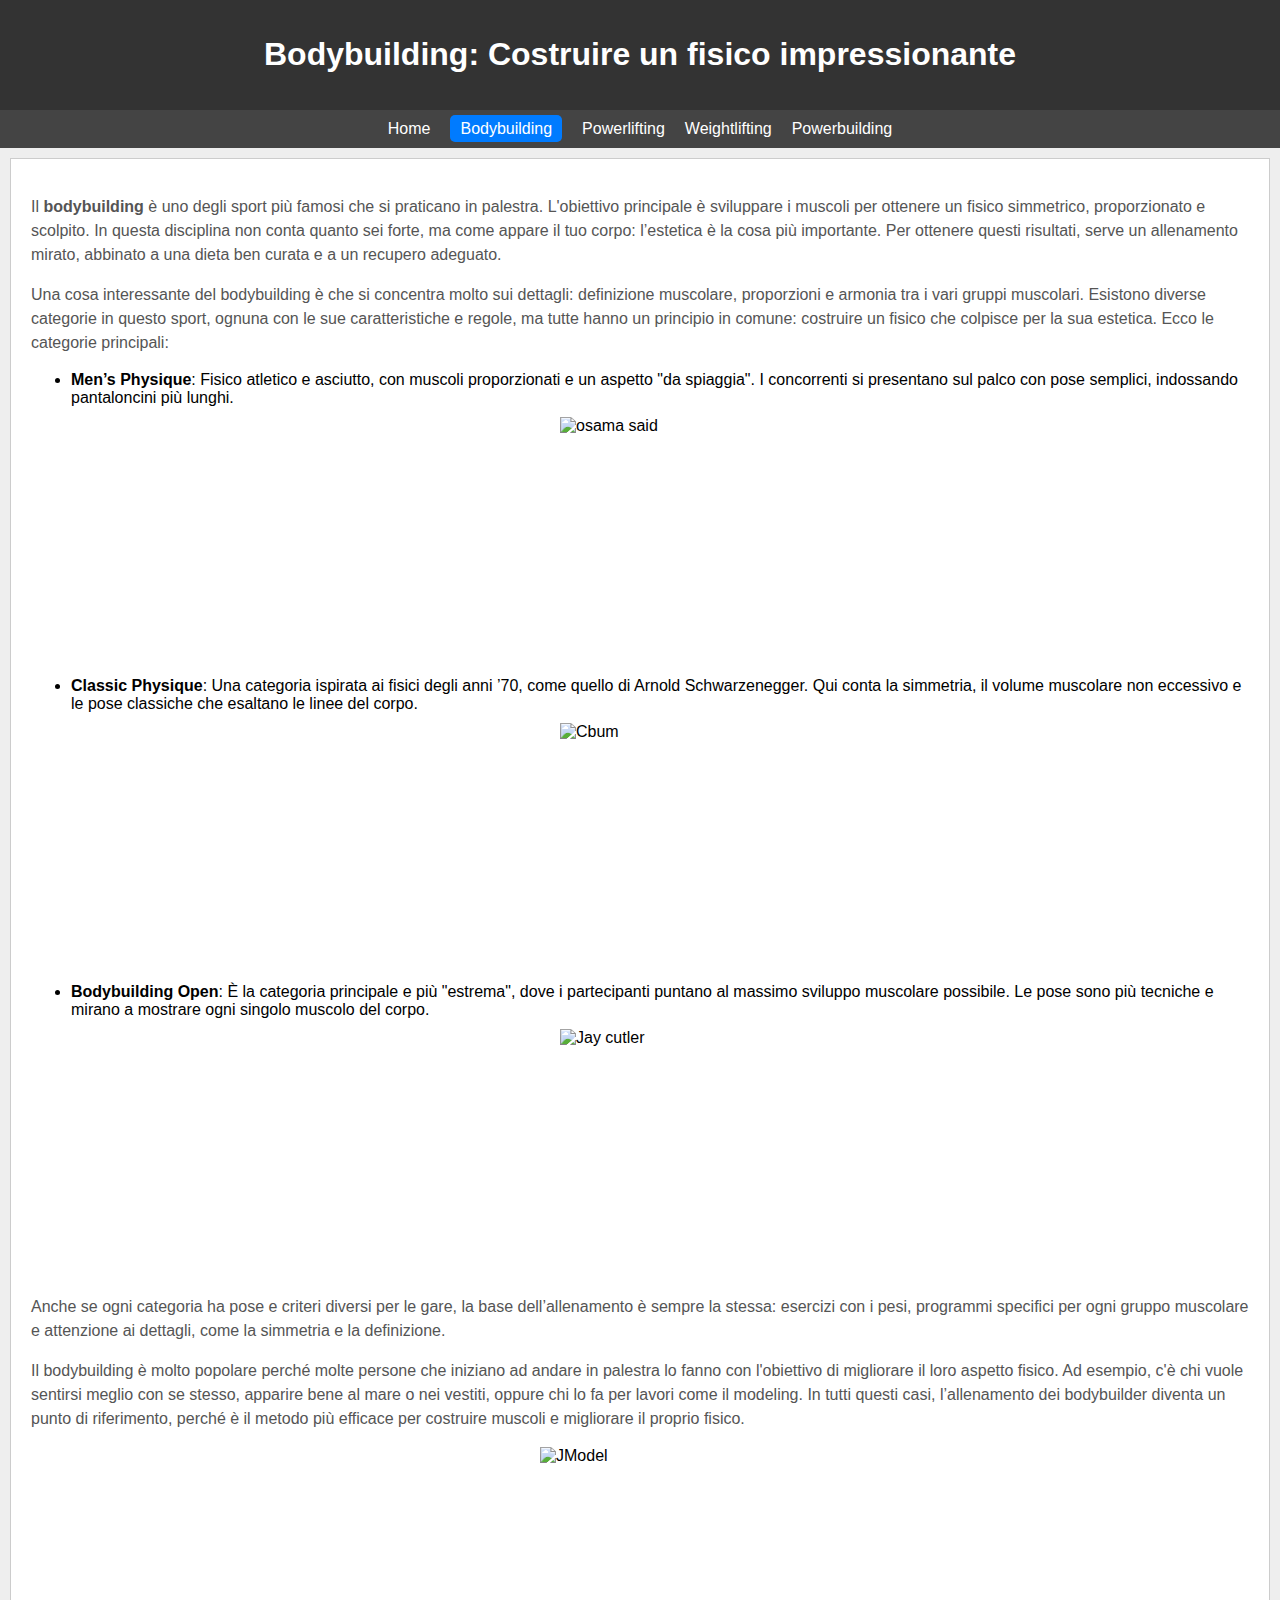
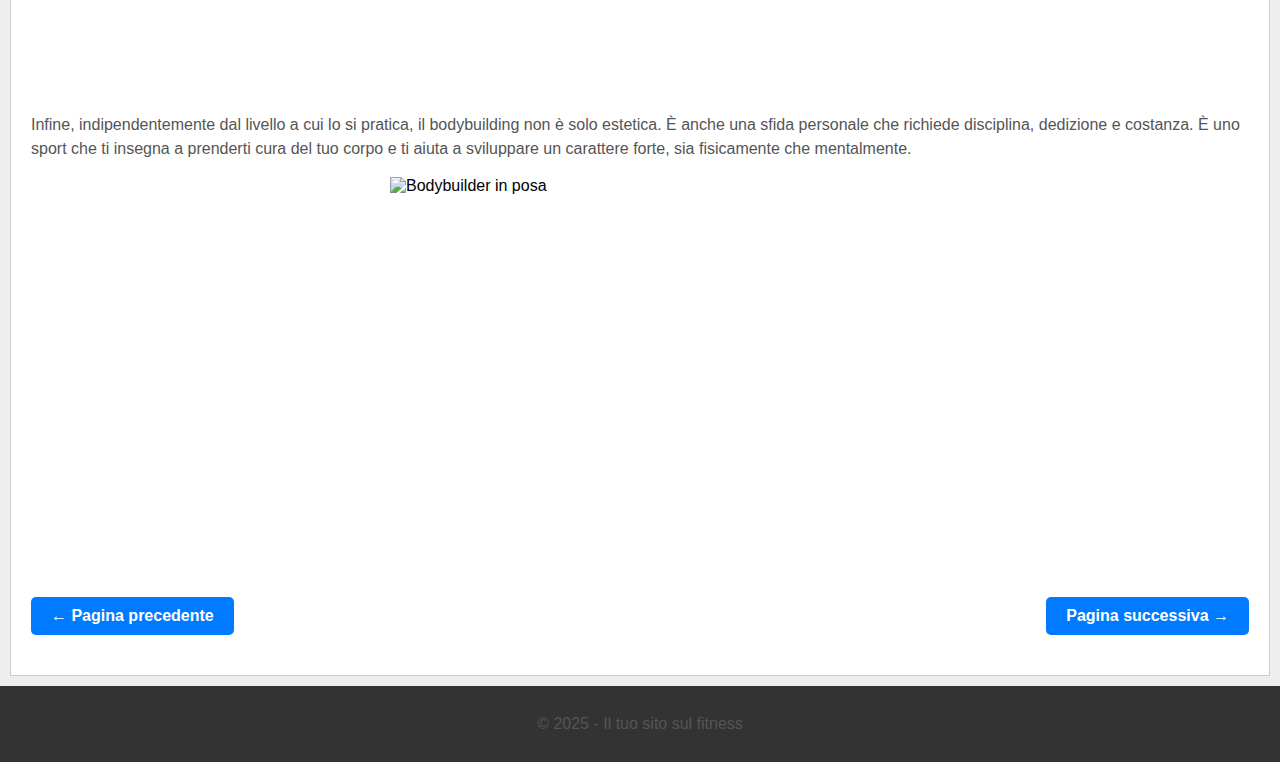
==== bodybuilding.html @ 897fa39b "Add files via upload" ====
<!DOCTYPE html>
<html lang="it">
<head>
    <meta charset="UTF-8">
    <meta name="viewport" content="width=device-width, initial-scale=1.0">
    <title>Bodybuilding - La tua guida</title>
    <link rel="stylesheet" href="style.css">
</head>
<body>
    <!-- Header -->
    <header>
        <h1>Bodybuilding: Costruire un fisico impressionante</h1>
    </header>

    <nav>
        <ul>
            <li><a href="index.html">Home</a></li>
            <li><a href="bodybuilding.html">Bodybuilding</a></li>
            <li><a href="powerlifting.html">Powerlifting</a></li>
            <li><a href="weightlifting.html">Weightlifting</a></li>
            <li><a href="powerbuilding.html">Powerbuilding</a></li>
            
        </ul>
    </nav>

    <!-- Contenuto principale -->
    <main>
        <p>
            Il <strong>bodybuilding</strong> è uno degli sport più famosi che si praticano in palestra. L'obiettivo principale è sviluppare i muscoli per ottenere un fisico simmetrico, proporzionato e scolpito. In questa disciplina non conta quanto sei forte, ma come appare il tuo corpo: l’estetica è la cosa più importante. Per ottenere questi risultati, serve un allenamento mirato, abbinato a una dieta ben curata e a un recupero adeguato.
        </p>
        <p>
            Una cosa interessante del bodybuilding è che si concentra molto sui dettagli: definizione muscolare, proporzioni e armonia tra i vari gruppi muscolari. Esistono diverse categorie in questo sport, ognuna con le sue caratteristiche e regole, ma tutte hanno un principio in comune: costruire un fisico che colpisce per la sua estetica. Ecco le categorie principali:
        </p>
        <ul>
            <li>
                <strong>Men’s Physique</strong>: Fisico atletico e asciutto, con muscoli proporzionati e un aspetto "da spiaggia". I concorrenti si presentano sul palco con pose semplici, indossando pantaloncini più lunghi.
            </li>
            <img src="images/osama.png" width="200" height="250" alt="osama said">
            <li>
                <strong>Classic Physique</strong>: Una categoria ispirata ai fisici degli anni ’70, come quello di Arnold Schwarzenegger. Qui conta la simmetria, il volume muscolare non eccessivo e le pose classiche che esaltano le linee del corpo.
            </li>
            <img src="images/cbum.png" width="200" height="250" alt="Cbum">

            <li>
                <strong>Bodybuilding Open</strong>: È la categoria principale e più "estrema", dove i partecipanti puntano al massimo sviluppo muscolare possibile. Le pose sono più tecniche e mirano a mostrare ogni singolo muscolo del corpo.
                <img src="images/cutler.jpg" width="200" height="250" alt="Jay cutler">
                
                
            </li>
        </ul>
        <p>
            Anche se ogni categoria ha pose e criteri diversi per le gare, la base dell’allenamento è sempre la stessa: esercizi con i pesi, programmi specifici per ogni gruppo muscolare e attenzione ai dettagli, come la simmetria e la definizione.
        </p>
        <p>
            Il bodybuilding è molto popolare perché molte persone che iniziano ad andare in palestra lo fanno con l'obiettivo di migliorare il loro aspetto fisico. Ad esempio, c'è chi vuole sentirsi meglio con se stesso, apparire bene al mare o nei vestiti, oppure chi lo fa per lavori come il modeling. In tutti questi casi, l’allenamento dei bodybuilder diventa un punto di riferimento, perché è il metodo più efficace per costruire muscoli e migliorare il proprio fisico.
        </p>
        <img src="images/suit.jpg" width="200" height="250" alt="JModel">
        <p>
            Infine, indipendentemente dal livello a cui lo si pratica, il bodybuilding non è solo estetica. È anche una sfida personale che richiede disciplina, dedizione e costanza. È uno sport che ti insegna a prenderti cura del tuo corpo e ti aiuta a sviluppare un carattere forte, sia fisicamente che mentalmente.
            <figure>
                <img src="https://media.istockphoto.com/id/1758416916/it/foto/attrezzature-per-esercizi-in-una-palestra-moderna.jpg?s=2048x2048&w=is&k=20&c=EFxb2An9DcYXcrHC_xOFivl04ggDk3kvb68m-fSlRzI=" width="500" height="400"alt="Bodybuilder in posa">
                
            </figure>
        </p>

        <section class="navigation-buttons">
            <a href="index.html" class="btn">← Pagina precedente</a>
            <a href="powerlifting.html" class="btn">Pagina successiva →</a>
        </section>
        
    </main>

    
    <footer>
        <p>&copy; 2025 - Il tuo sito sul fitness</p>
    </footer>
    <script>
        const currentLocation = window.location.pathname.split("/").pop(); 
        const navLinks = document.querySelectorAll("nav ul li a");
    
        navLinks.forEach(link => {
            if (link.getAttribute("href") === currentLocation) {
                link.classList.add("active");
            }
        });
    </script>
    
</body>
</html>
---- style.css ----
body {
    font-family: Arial, sans-serif;
    background-color: #eeeeee;
    margin: 0;
    padding: 0;
}

header {
    background-color: #333;
    color: white;
    padding: 15px;
    text-align: center;
}

nav {
    background-color: #444;
    padding: 10px;
}

nav ul {
    list-style-type: none;
    margin: 0;
    padding: 0;
    display: flex;
    justify-content: center;
}

nav ul li {
    margin: 0 10px;
}

nav ul li a {
    color: white;
    text-decoration: none;
}

nav ul li a.active {
    color: white;
    background-color: #007BFF; 
    border-radius: 5px;
    padding: 5px 10px;
}


main {
    padding: 20px;
    margin: 10px;
    background-color: white;
    border: 1px solid #ccc;
}

h1 {
    color: white;
}

h2 {
    color: #444;
}

p1 {
    line-height: 1.5;
    color: white;
}

p {
    line-height: 1.5;
    color: #555;
}

img {
    max-width: 100%; 
    height: auto;   
    display: block; 
    margin: 10px auto; 
}


.three-images-row {
    display: flex;
    justify-content: space-between;
    gap: 10px;
    margin: 20px 0;
}

.three-images-row figure {
    flex: 1;
    text-align: center;
}

.three-images-row img {
    width: 100%;
    height: auto;
    border-radius: 5px;
}

.navigation-buttons {
    display: flex;
    justify-content: space-between;
    margin: 20px 0;
}

.navigation-buttons .btn {
    text-decoration: none;
    background-color: #007BFF;
    color: #fff;
    padding: 10px 20px;
    border-radius: 5px;
    font-weight: bold;
    text-align: center;
    transition: background-color 0.3s ease;
}

.navigation-buttons .btn:hover {
    background-color: #0056b3;
}



footer {
    background-color: #333;
    color: white;
    text-align: center;
    padding: 10px;
    margin-top: 10px;
}
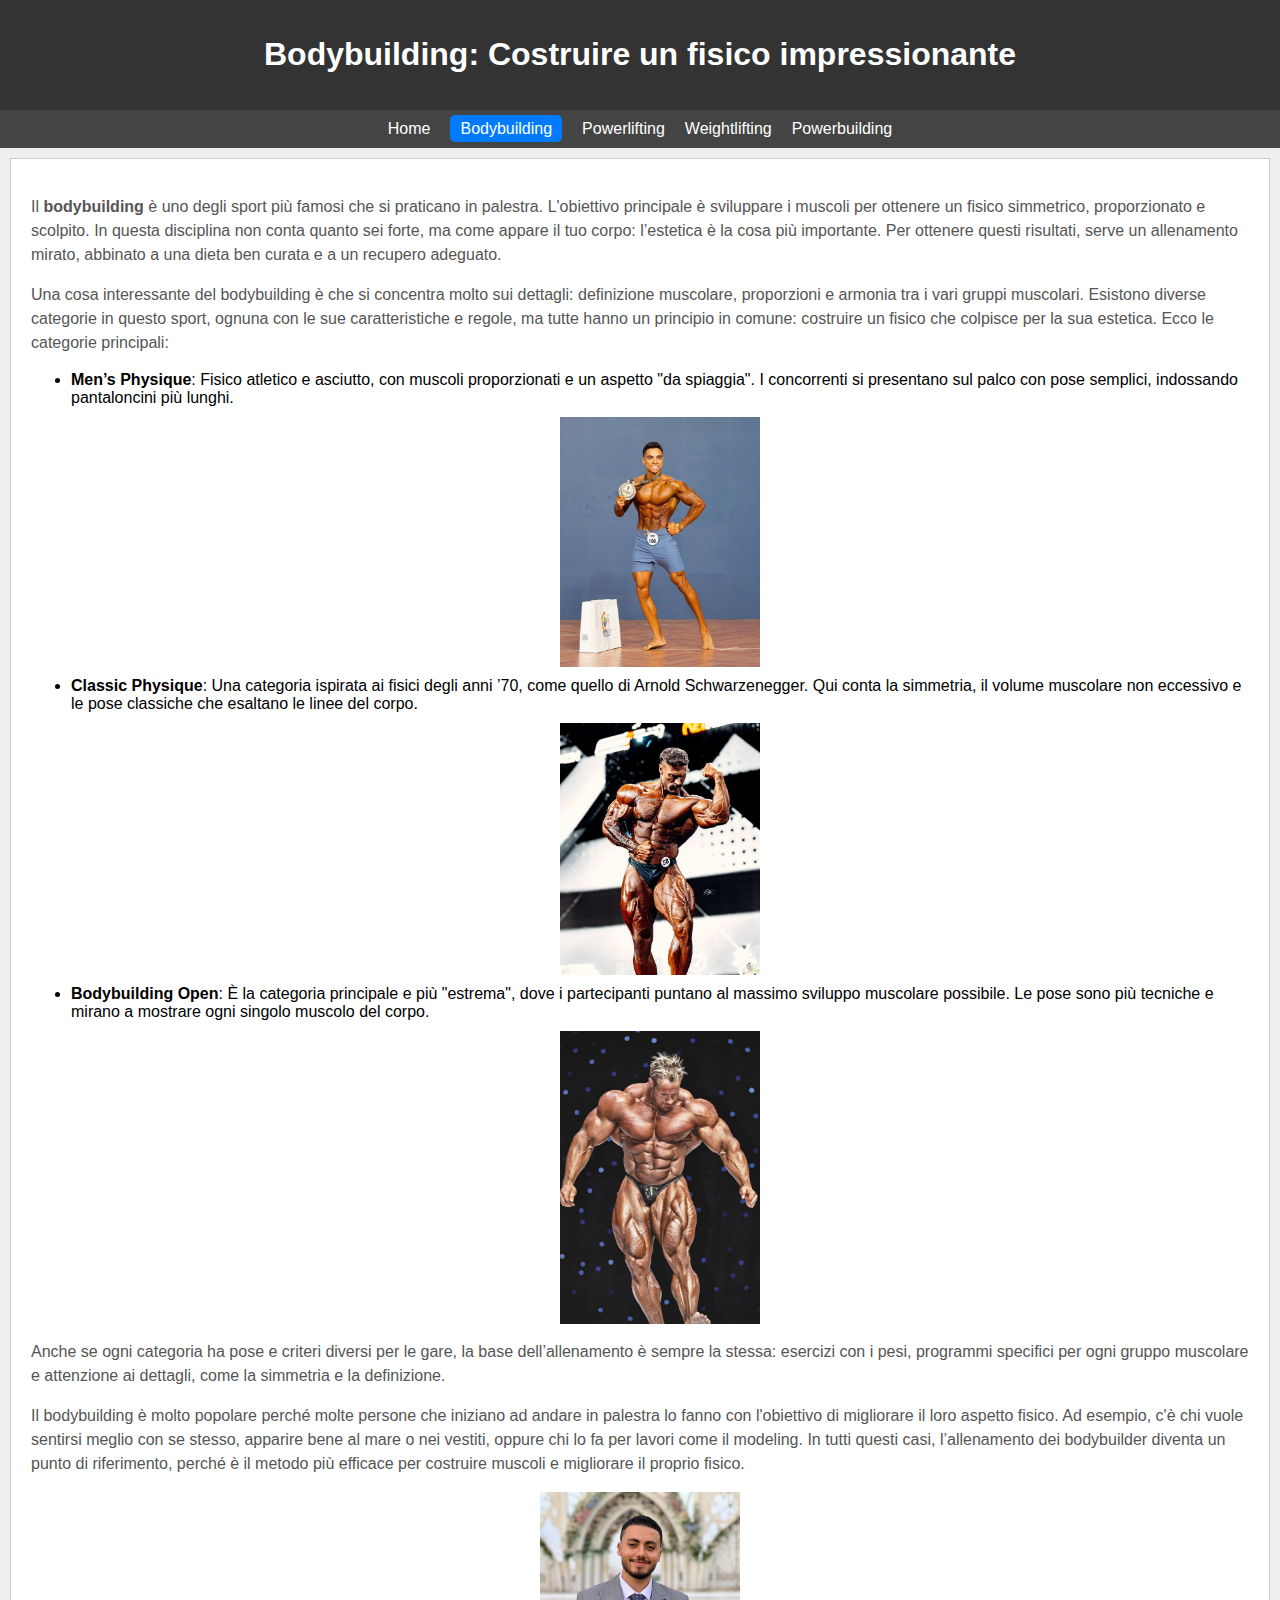
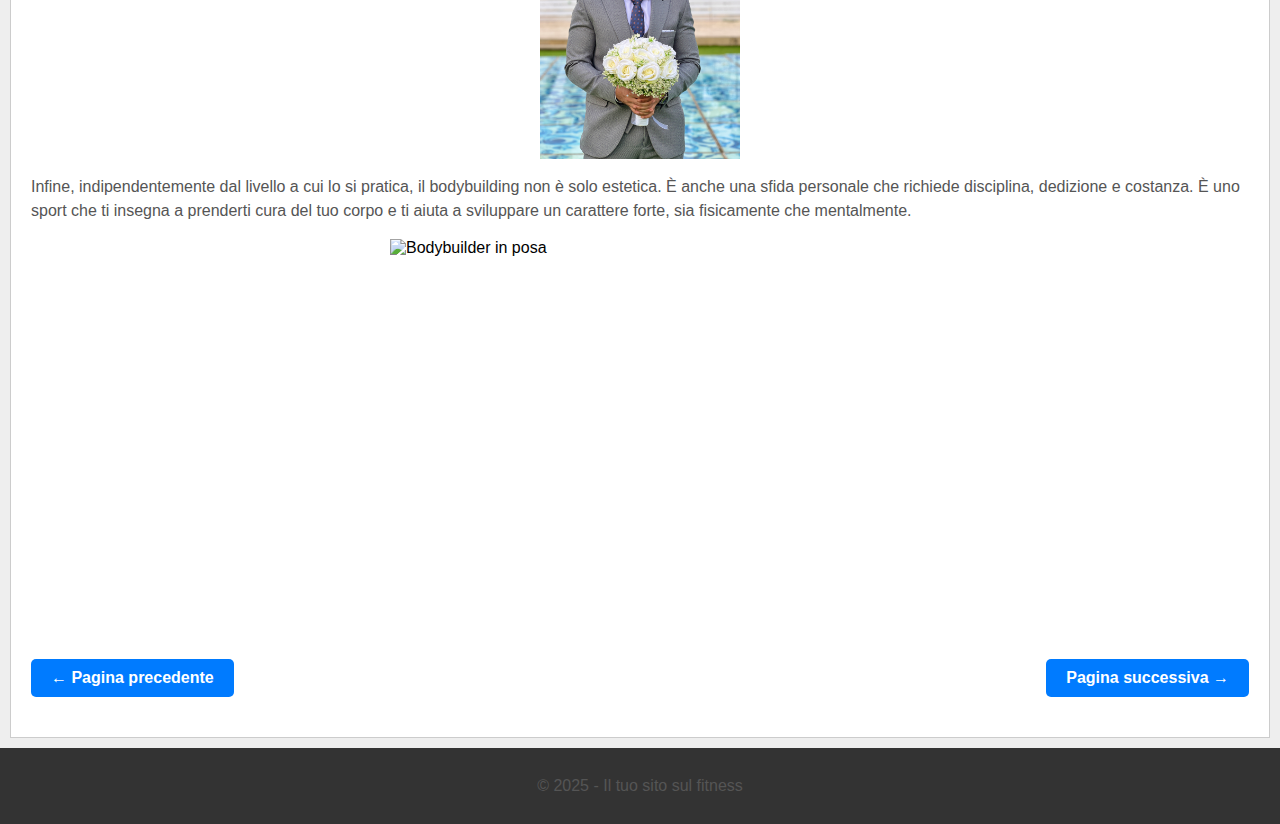
==== commit 4043f9a6: "Update bodybuilding.html" ====
--- a/bodybuilding.html
+++ b/bodybuilding.html
@@ -35,15 +35,15 @@
             <li>
                 <strong>Men’s Physique</strong>: Fisico atletico e asciutto, con muscoli proporzionati e un aspetto "da spiaggia". I concorrenti si presentano sul palco con pose semplici, indossando pantaloncini più lunghi.
             </li>
-            <img src="images/osama.png" width="200" height="250" alt="osama said">
+            <img src="osama.png" width="200" height="250" alt="osama said">
             <li>
                 <strong>Classic Physique</strong>: Una categoria ispirata ai fisici degli anni ’70, come quello di Arnold Schwarzenegger. Qui conta la simmetria, il volume muscolare non eccessivo e le pose classiche che esaltano le linee del corpo.
             </li>
-            <img src="images/cbum.png" width="200" height="250" alt="Cbum">
+            <img src="cbum.png" width="200" height="250" alt="Cbum">
 
             <li>
                 <strong>Bodybuilding Open</strong>: È la categoria principale e più "estrema", dove i partecipanti puntano al massimo sviluppo muscolare possibile. Le pose sono più tecniche e mirano a mostrare ogni singolo muscolo del corpo.
-                <img src="images/cutler.jpg" width="200" height="250" alt="Jay cutler">
+                <img src="cutler.jpg" width="200" height="250" alt="Jay cutler">
                 
                 
             </li>
@@ -54,7 +54,7 @@
         <p>
             Il bodybuilding è molto popolare perché molte persone che iniziano ad andare in palestra lo fanno con l'obiettivo di migliorare il loro aspetto fisico. Ad esempio, c'è chi vuole sentirsi meglio con se stesso, apparire bene al mare o nei vestiti, oppure chi lo fa per lavori come il modeling. In tutti questi casi, l’allenamento dei bodybuilder diventa un punto di riferimento, perché è il metodo più efficace per costruire muscoli e migliorare il proprio fisico.
         </p>
-        <img src="images/suit.jpg" width="200" height="250" alt="JModel">
+        <img src="suit.jpg" width="200" height="250" alt="JModel">
         <p>
             Infine, indipendentemente dal livello a cui lo si pratica, il bodybuilding non è solo estetica. È anche una sfida personale che richiede disciplina, dedizione e costanza. È uno sport che ti insegna a prenderti cura del tuo corpo e ti aiuta a sviluppare un carattere forte, sia fisicamente che mentalmente.
             <figure>
